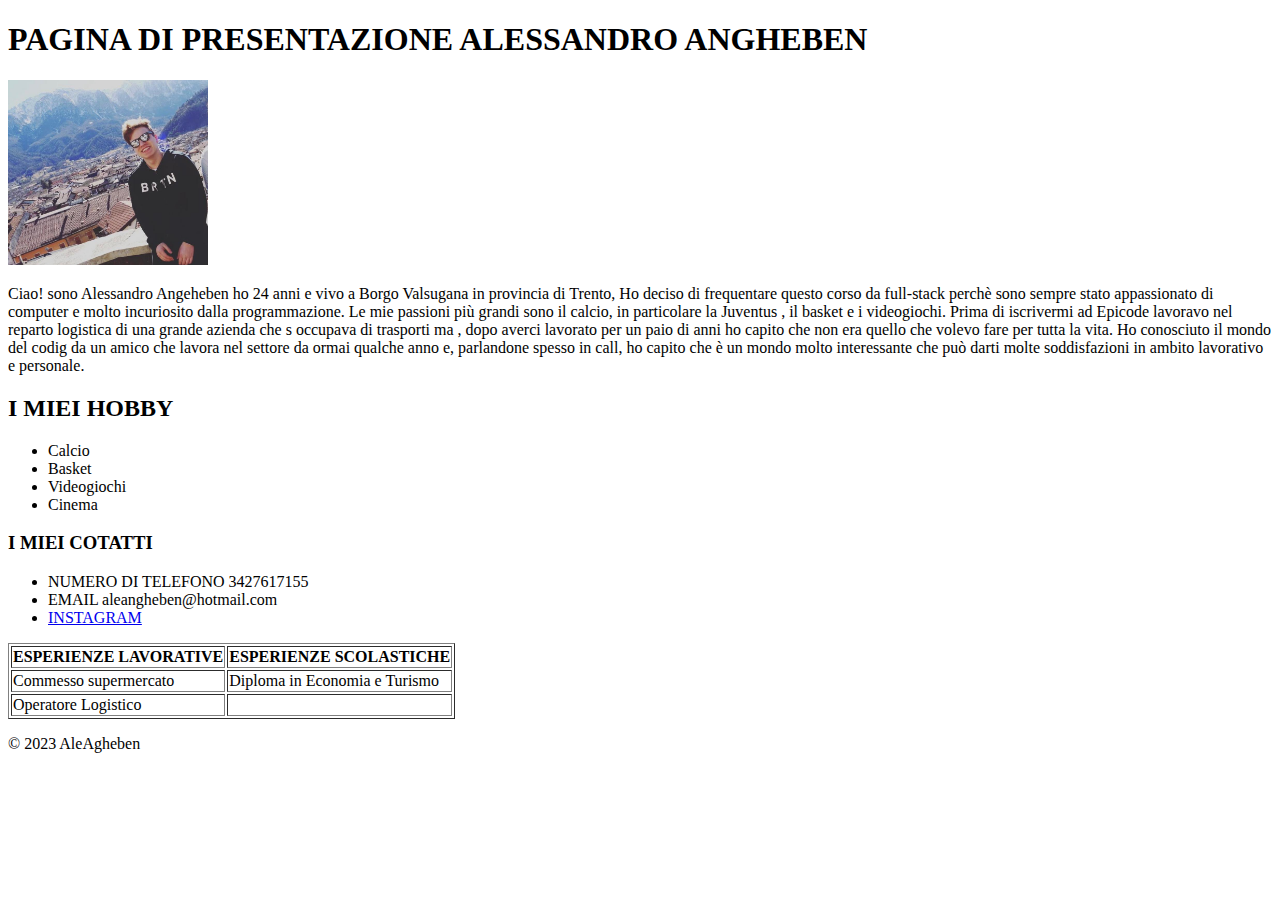
==== PRECORSOEPICODE/index.html @ 23fc8f0b "first commit" ====
<!DOCTYPE html>
<html lang="en">
<head>
    <meta charset="UTF-8">
    <meta name="viewport" content="width=device-width, initial-scale=1.0">
    <title>La mia prima pagina web </title>
</head>
<body>
<h1>PAGINA DI PRESENTAZIONE ALESSANDRO ANGHEBEN</h1>
  <img src="assets/imgs/Profile.jpg" style="width: 200px; height: auto;" alt="La mia foto">
    <p><span>Ciao!</span>
    sono Alessandro Angeheben ho 24 anni e vivo a Borgo Valsugana in provincia di Trento,
    Ho deciso di frequentare questo corso da full-stack perchè sono sempre stato appassionato di computer e molto incuriosito dalla programmazione.
    Le mie passioni più grandi sono il calcio, in particolare la Juventus , il basket e i videogiochi. 
    Prima di iscrivermi ad Epicode lavoravo nel reparto logistica di una grande azienda che s occupava di trasporti ma , dopo averci lavorato per un paio di anni ho capito che non era quello che volevo fare per tutta la vita. 
    Ho conosciuto il mondo del codig da un amico che lavora nel settore da ormai qualche anno e, parlandone spesso in call, ho capito che è un mondo molto interessante che può darti molte soddisfazioni in ambito lavorativo e personale.
  </p>
  

<h2>I MIEI HOBBY</h2>
<ul>
  <li>Calcio</li>
  <li>Basket</li>
  <li>Videogiochi</li>
  <li>Cinema</li>
</ul>

<h3>I MIEI COTATTI </h3>
<ul>
  <li>NUMERO DI TELEFONO 3427617155</li>
  <li>EMAIL aleangheben@hotmail.com</li>
  <li><a href="https://www.instagram.com/aleangheben/?hl=it">INSTAGRAM</a>
</ul>


<table border="1">
<tr>
  <th>ESPERIENZE LAVORATIVE</th>
  <th>ESPERIENZE SCOLASTICHE</th>
</tr>
<tr>
  <td>Commesso supermercato</td>
  <td>Diploma in Economia e Turismo</td>
</tr>
<tr>
  <td>Operatore Logistico</td>
  <td></td>
</tr>
</table>

</body>

<footer>    
<p>&copy; 2023 AleAgheben</p>
</footer>
</html>
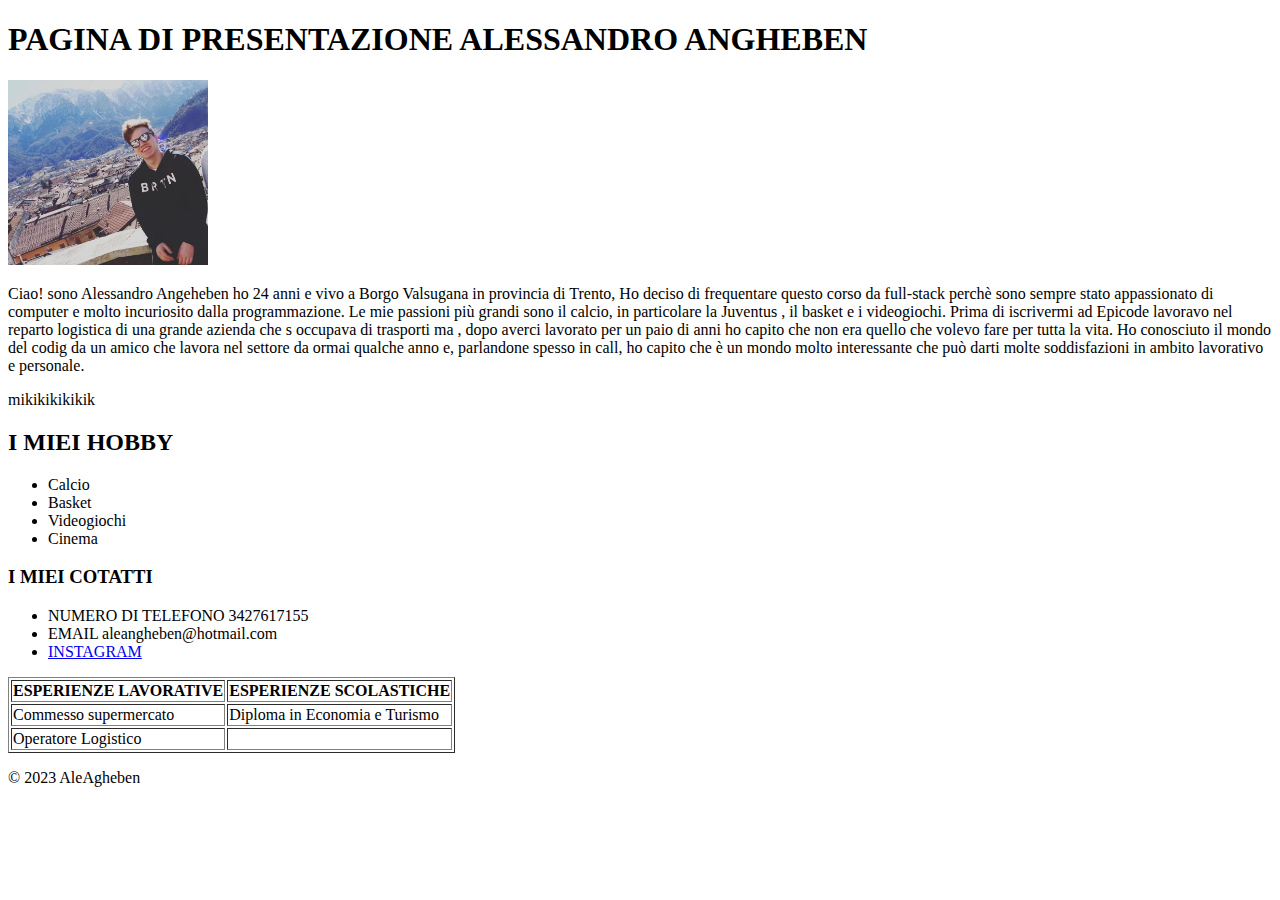
==== commit 3ee3e6d4: "test" ====
--- a/PRECORSOEPICODE/index.html
+++ b/PRECORSOEPICODE/index.html
@@ -15,6 +15,7 @@
     Prima di iscrivermi ad Epicode lavoravo nel reparto logistica di una grande azienda che s occupava di trasporti ma , dopo averci lavorato per un paio di anni ho capito che non era quello che volevo fare per tutta la vita. 
     Ho conosciuto il mondo del codig da un amico che lavora nel settore da ormai qualche anno e, parlandone spesso in call, ho capito che è un mondo molto interessante che può darti molte soddisfazioni in ambito lavorativo e personale.
   </p>
+  <p>mikikikikikik</p>
   
 
 <h2>I MIEI HOBBY</h2>
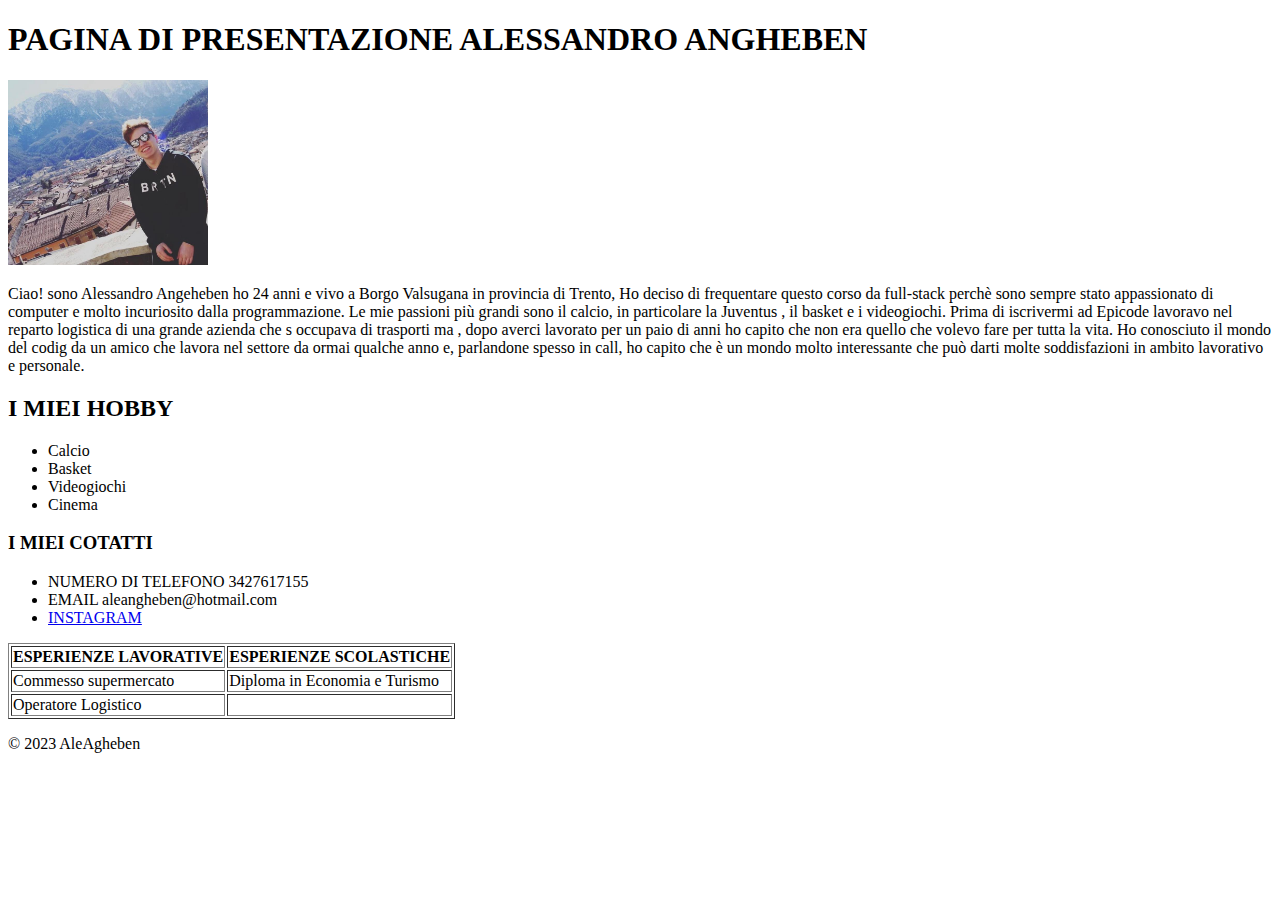
==== commit e179746b: "challange 1" ====
--- a/PRECORSOEPICODE/index.html
+++ b/PRECORSOEPICODE/index.html
@@ -15,8 +15,6 @@
     Prima di iscrivermi ad Epicode lavoravo nel reparto logistica di una grande azienda che s occupava di trasporti ma , dopo averci lavorato per un paio di anni ho capito che non era quello che volevo fare per tutta la vita. 
     Ho conosciuto il mondo del codig da un amico che lavora nel settore da ormai qualche anno e, parlandone spesso in call, ho capito che è un mondo molto interessante che può darti molte soddisfazioni in ambito lavorativo e personale.
   </p>
-  <p>mikikikikikik</p>
-  
 
 <h2>I MIEI HOBBY</h2>
 <ul>
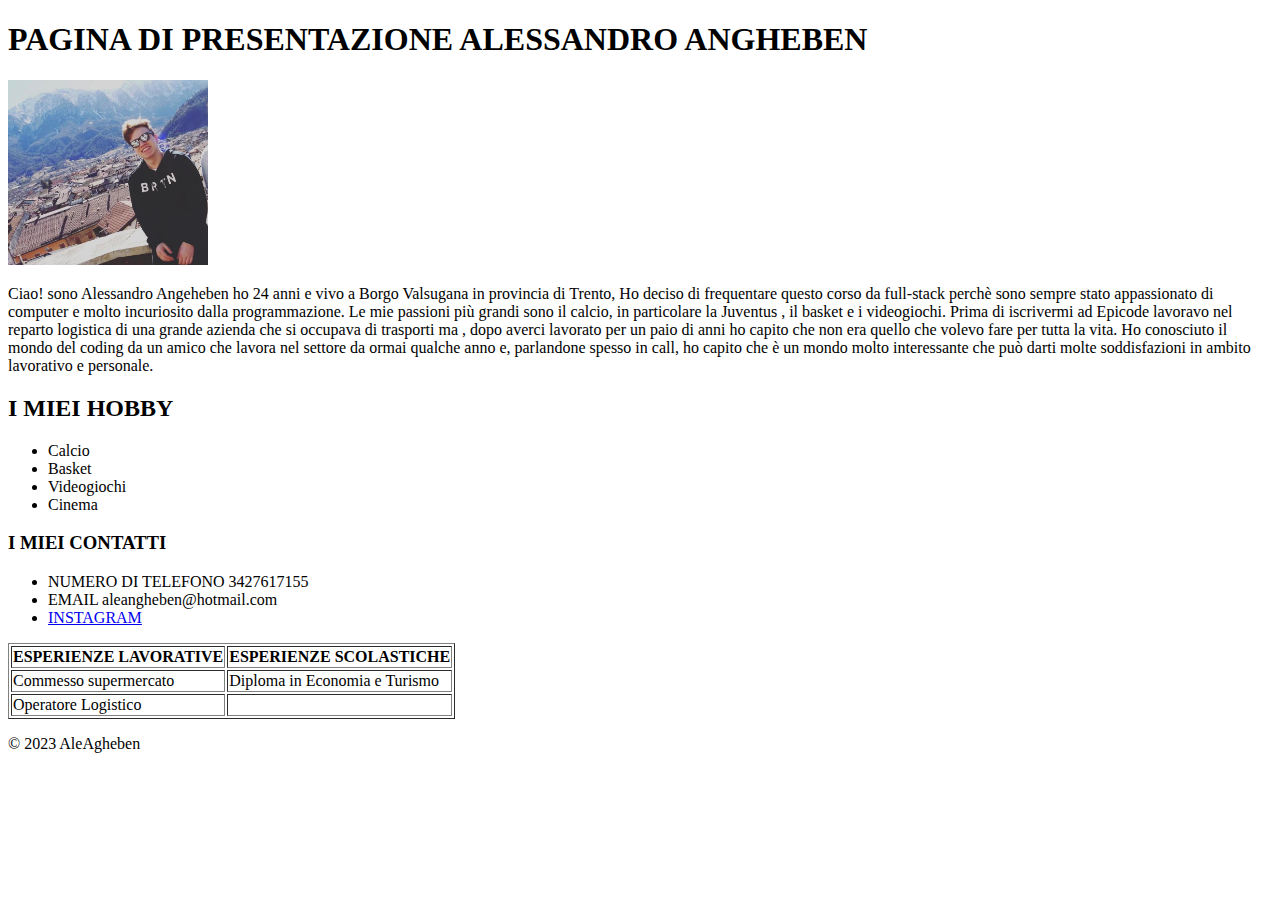
==== commit 179a3ecb: "Challange 1" ====
--- a/PRECORSOEPICODE/index.html
+++ b/PRECORSOEPICODE/index.html
@@ -12,8 +12,8 @@
     sono Alessandro Angeheben ho 24 anni e vivo a Borgo Valsugana in provincia di Trento,
     Ho deciso di frequentare questo corso da full-stack perchè sono sempre stato appassionato di computer e molto incuriosito dalla programmazione.
     Le mie passioni più grandi sono il calcio, in particolare la Juventus , il basket e i videogiochi. 
-    Prima di iscrivermi ad Epicode lavoravo nel reparto logistica di una grande azienda che s occupava di trasporti ma , dopo averci lavorato per un paio di anni ho capito che non era quello che volevo fare per tutta la vita. 
-    Ho conosciuto il mondo del codig da un amico che lavora nel settore da ormai qualche anno e, parlandone spesso in call, ho capito che è un mondo molto interessante che può darti molte soddisfazioni in ambito lavorativo e personale.
+    Prima di iscrivermi ad Epicode lavoravo nel reparto logistica di una grande azienda che si occupava di trasporti ma , dopo averci lavorato per un paio di anni ho capito che non era quello che volevo fare per tutta la vita. 
+    Ho conosciuto il mondo del coding da un amico che lavora nel settore da ormai qualche anno e, parlandone spesso in call, ho capito che è un mondo molto interessante che può darti molte soddisfazioni in ambito lavorativo e personale.
   </p>
 
 <h2>I MIEI HOBBY</h2>
@@ -24,7 +24,7 @@
   <li>Cinema</li>
 </ul>
 
-<h3>I MIEI COTATTI </h3>
+<h3>I MIEI CONTATTI </h3>
 <ul>
   <li>NUMERO DI TELEFONO 3427617155</li>
   <li>EMAIL aleangheben@hotmail.com</li>
